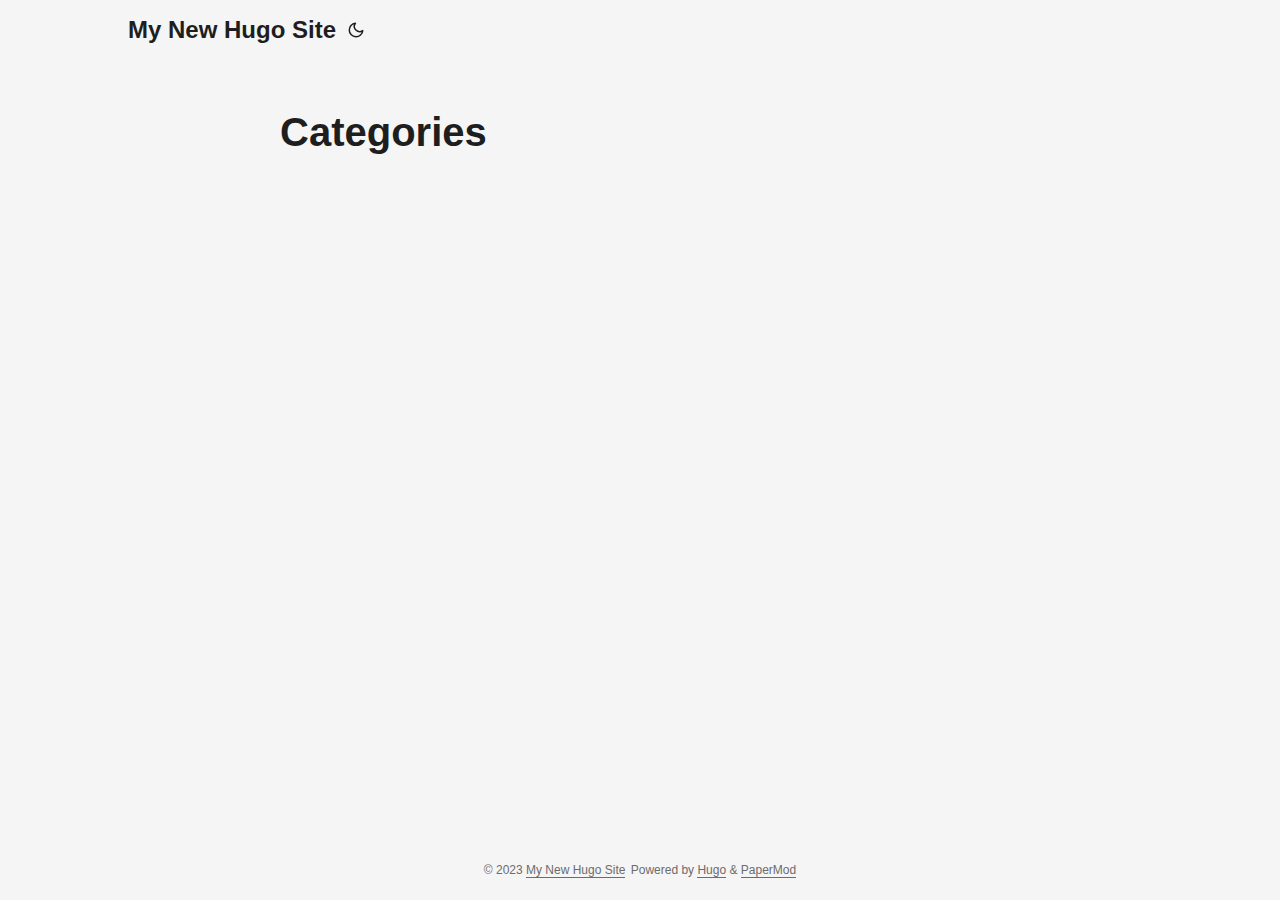
==== categories/index.html @ 3ec9b294 "deploy: 12fb6e29c3fbe32e65bd76aa2de701417f435d58" ====
<!doctype html><html lang=en dir=auto><head><meta charset=utf-8><meta http-equiv=x-ua-compatible content="IE=edge"><meta name=viewport content="width=device-width,initial-scale=1,shrink-to-fit=no"><meta name=robots content="index, follow"><title>Categories | My New Hugo Site</title><meta name=keywords content><meta name=description content><meta name=author content><link rel=canonical href=http://example.org/categories/><link crossorigin=anonymous href=/assets/css/stylesheet.bccfefac377bc340f06c260aed1bddf49a4354816d7c570d6aac75a997986c95.css integrity="sha256-vM/vrDd7w0DwbCYK7Rvd9JpDVIFtfFcNaqx1qZeYbJU=" rel="preload stylesheet" as=style><link rel=icon href=http://example.org/favicon.ico><link rel=icon type=image/png sizes=16x16 href=http://example.org/favicon-16x16.png><link rel=icon type=image/png sizes=32x32 href=http://example.org/favicon-32x32.png><link rel=apple-touch-icon href=http://example.org/apple-touch-icon.png><link rel=mask-icon href=http://example.org/safari-pinned-tab.svg><meta name=theme-color content="#2e2e33"><meta name=msapplication-TileColor content="#2e2e33"><link rel=alternate type=application/rss+xml href=http://example.org/categories/index.xml><noscript><style>#theme-toggle,.top-link{display:none}</style><style>@media(prefers-color-scheme:dark){:root{--theme:rgb(29, 30, 32);--entry:rgb(46, 46, 51);--primary:rgb(218, 218, 219);--secondary:rgb(155, 156, 157);--tertiary:rgb(65, 66, 68);--content:rgb(196, 196, 197);--hljs-bg:rgb(46, 46, 51);--code-bg:rgb(55, 56, 62);--border:rgb(51, 51, 51)}.list{background:var(--theme)}.list:not(.dark)::-webkit-scrollbar-track{background:0 0}.list:not(.dark)::-webkit-scrollbar-thumb{border-color:var(--theme)}}</style></noscript><meta property="og:title" content="Categories"><meta property="og:description" content><meta property="og:type" content="website"><meta property="og:url" content="http://example.org/categories/"><meta name=twitter:card content="summary"><meta name=twitter:title content="Categories"><meta name=twitter:description content></head><body class=list id=top><script>localStorage.getItem("pref-theme")==="dark"?document.body.classList.add("dark"):localStorage.getItem("pref-theme")==="light"?document.body.classList.remove("dark"):window.matchMedia("(prefers-color-scheme: dark)").matches&&document.body.classList.add("dark")</script><header class=header><nav class=nav><div class=logo><a href=http://example.org/ accesskey=h title="My New Hugo Site (Alt + H)">My New Hugo Site</a><div class=logo-switches><button id=theme-toggle accesskey=t title="(Alt + T)"><svg id="moon" xmlns="http://www.w3.org/2000/svg" width="24" height="18" viewBox="0 0 24 24" fill="none" stroke="currentcolor" stroke-width="2" stroke-linecap="round" stroke-linejoin="round"><path d="M21 12.79A9 9 0 1111.21 3 7 7 0 0021 12.79z"/></svg><svg id="sun" xmlns="http://www.w3.org/2000/svg" width="24" height="18" viewBox="0 0 24 24" fill="none" stroke="currentcolor" stroke-width="2" stroke-linecap="round" stroke-linejoin="round"><circle cx="12" cy="12" r="5"/><line x1="12" y1="1" x2="12" y2="3"/><line x1="12" y1="21" x2="12" y2="23"/><line x1="4.22" y1="4.22" x2="5.64" y2="5.64"/><line x1="18.36" y1="18.36" x2="19.78" y2="19.78"/><line x1="1" y1="12" x2="3" y2="12"/><line x1="21" y1="12" x2="23" y2="12"/><line x1="4.22" y1="19.78" x2="5.64" y2="18.36"/><line x1="18.36" y1="5.64" x2="19.78" y2="4.22"/></svg></button></div></div><ul id=menu></ul></nav></header><main class=main><header class=page-header><h1>Categories</h1></header><ul class=terms-tags></ul></main><footer class=footer><span>&copy; 2023 <a href=http://example.org/>My New Hugo Site</a></span>
<span>Powered by
<a href=https://gohugo.io/ rel="noopener noreferrer" target=_blank>Hugo</a> &
        <a href=https://github.com/adityatelange/hugo-PaperMod/ rel=noopener target=_blank>PaperMod</a></span></footer><a href=#top aria-label="go to top" title="Go to Top (Alt + G)" class=top-link id=top-link accesskey=g><svg xmlns="http://www.w3.org/2000/svg" viewBox="0 0 12 6" fill="currentcolor"><path d="M12 6H0l6-6z"/></svg></a><script>let menu=document.getElementById("menu");menu&&(menu.scrollLeft=localStorage.getItem("menu-scroll-position"),menu.onscroll=function(){localStorage.setItem("menu-scroll-position",menu.scrollLeft)}),document.querySelectorAll('a[href^="#"]').forEach(e=>{e.addEventListener("click",function(e){e.preventDefault();var t=this.getAttribute("href").substr(1);window.matchMedia("(prefers-reduced-motion: reduce)").matches?document.querySelector(`[id='${decodeURIComponent(t)}']`).scrollIntoView():document.querySelector(`[id='${decodeURIComponent(t)}']`).scrollIntoView({behavior:"smooth"}),t==="top"?history.replaceState(null,null," "):history.pushState(null,null,`#${t}`)})})</script><script>var mybutton=document.getElementById("top-link");window.onscroll=function(){document.body.scrollTop>800||document.documentElement.scrollTop>800?(mybutton.style.visibility="visible",mybutton.style.opacity="1"):(mybutton.style.visibility="hidden",mybutton.style.opacity="0")}</script><script>document.getElementById("theme-toggle").addEventListener("click",()=>{document.body.className.includes("dark")?(document.body.classList.remove("dark"),localStorage.setItem("pref-theme","light")):(document.body.classList.add("dark"),localStorage.setItem("pref-theme","dark"))})</script></body></html>
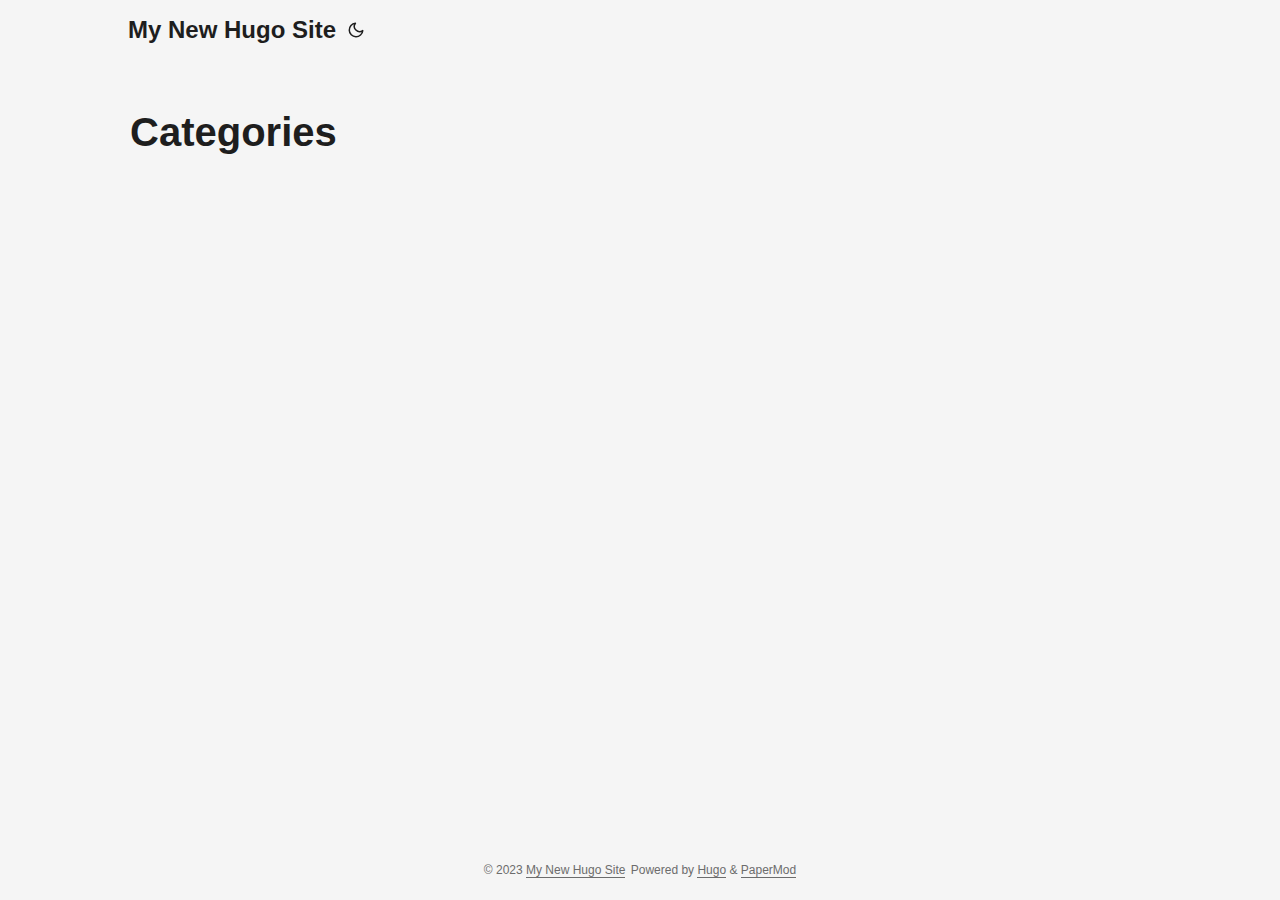
==== commit 9ada5a03: "deploy: 249801d9b9ea1da878af7a1b126dad767533bfe6" ====
--- a/categories/index.html
+++ b/categories/index.html
@@ -1,4 +1,4 @@
-<!doctype html><html lang=en dir=auto><head><meta charset=utf-8><meta http-equiv=x-ua-compatible content="IE=edge"><meta name=viewport content="width=device-width,initial-scale=1,shrink-to-fit=no"><meta name=robots content="index, follow"><title>Categories | My New Hugo Site</title><meta name=keywords content><meta name=description content><meta name=author content><link rel=canonical href=http://example.org/categories/><link crossorigin=anonymous href=/assets/css/stylesheet.bccfefac377bc340f06c260aed1bddf49a4354816d7c570d6aac75a997986c95.css integrity="sha256-vM/vrDd7w0DwbCYK7Rvd9JpDVIFtfFcNaqx1qZeYbJU=" rel="preload stylesheet" as=style><link rel=icon href=http://example.org/favicon.ico><link rel=icon type=image/png sizes=16x16 href=http://example.org/favicon-16x16.png><link rel=icon type=image/png sizes=32x32 href=http://example.org/favicon-32x32.png><link rel=apple-touch-icon href=http://example.org/apple-touch-icon.png><link rel=mask-icon href=http://example.org/safari-pinned-tab.svg><meta name=theme-color content="#2e2e33"><meta name=msapplication-TileColor content="#2e2e33"><link rel=alternate type=application/rss+xml href=http://example.org/categories/index.xml><noscript><style>#theme-toggle,.top-link{display:none}</style><style>@media(prefers-color-scheme:dark){:root{--theme:rgb(29, 30, 32);--entry:rgb(46, 46, 51);--primary:rgb(218, 218, 219);--secondary:rgb(155, 156, 157);--tertiary:rgb(65, 66, 68);--content:rgb(196, 196, 197);--hljs-bg:rgb(46, 46, 51);--code-bg:rgb(55, 56, 62);--border:rgb(51, 51, 51)}.list{background:var(--theme)}.list:not(.dark)::-webkit-scrollbar-track{background:0 0}.list:not(.dark)::-webkit-scrollbar-thumb{border-color:var(--theme)}}</style></noscript><meta property="og:title" content="Categories"><meta property="og:description" content><meta property="og:type" content="website"><meta property="og:url" content="http://example.org/categories/"><meta name=twitter:card content="summary"><meta name=twitter:title content="Categories"><meta name=twitter:description content></head><body class=list id=top><script>localStorage.getItem("pref-theme")==="dark"?document.body.classList.add("dark"):localStorage.getItem("pref-theme")==="light"?document.body.classList.remove("dark"):window.matchMedia("(prefers-color-scheme: dark)").matches&&document.body.classList.add("dark")</script><header class=header><nav class=nav><div class=logo><a href=http://example.org/ accesskey=h title="My New Hugo Site (Alt + H)">My New Hugo Site</a><div class=logo-switches><button id=theme-toggle accesskey=t title="(Alt + T)"><svg id="moon" xmlns="http://www.w3.org/2000/svg" width="24" height="18" viewBox="0 0 24 24" fill="none" stroke="currentcolor" stroke-width="2" stroke-linecap="round" stroke-linejoin="round"><path d="M21 12.79A9 9 0 1111.21 3 7 7 0 0021 12.79z"/></svg><svg id="sun" xmlns="http://www.w3.org/2000/svg" width="24" height="18" viewBox="0 0 24 24" fill="none" stroke="currentcolor" stroke-width="2" stroke-linecap="round" stroke-linejoin="round"><circle cx="12" cy="12" r="5"/><line x1="12" y1="1" x2="12" y2="3"/><line x1="12" y1="21" x2="12" y2="23"/><line x1="4.22" y1="4.22" x2="5.64" y2="5.64"/><line x1="18.36" y1="18.36" x2="19.78" y2="19.78"/><line x1="1" y1="12" x2="3" y2="12"/><line x1="21" y1="12" x2="23" y2="12"/><line x1="4.22" y1="19.78" x2="5.64" y2="18.36"/><line x1="18.36" y1="5.64" x2="19.78" y2="4.22"/></svg></button></div></div><ul id=menu></ul></nav></header><main class=main><header class=page-header><h1>Categories</h1></header><ul class=terms-tags></ul></main><footer class=footer><span>&copy; 2023 <a href=http://example.org/>My New Hugo Site</a></span>
+<!doctype html><html lang=en dir=auto><head><meta charset=utf-8><meta http-equiv=x-ua-compatible content="IE=edge"><meta name=viewport content="width=device-width,initial-scale=1,shrink-to-fit=no"><meta name=robots content="index, follow"><title>Categories | My New Hugo Site</title><meta name=keywords content><meta name=description content><meta name=author content><link rel=canonical href=http://example.org/categories/><link crossorigin=anonymous href=/assets/css/stylesheet.3cdb6f4e2be3b035c6cd52065375311f8d3ae9819697477a1890c17928437c51.css integrity="sha256-PNtvTivjsDXGzVIGU3UxH4066YGWl0d6GJDBeShDfFE=" rel="preload stylesheet" as=style><link rel=icon href=http://example.org/favicon.ico><link rel=icon type=image/png sizes=16x16 href=http://example.org/favicon-16x16.png><link rel=icon type=image/png sizes=32x32 href=http://example.org/favicon-32x32.png><link rel=apple-touch-icon href=http://example.org/apple-touch-icon.png><link rel=mask-icon href=http://example.org/safari-pinned-tab.svg><meta name=theme-color content="#2e2e33"><meta name=msapplication-TileColor content="#2e2e33"><link rel=alternate type=application/rss+xml href=http://example.org/categories/index.xml><noscript><style>#theme-toggle,.top-link{display:none}</style><style>@media(prefers-color-scheme:dark){:root{--theme:rgb(29, 30, 32);--entry:rgb(46, 46, 51);--primary:rgb(218, 218, 219);--secondary:rgb(155, 156, 157);--tertiary:rgb(65, 66, 68);--content:rgb(196, 196, 197);--hljs-bg:rgb(46, 46, 51);--code-bg:rgb(55, 56, 62);--border:rgb(51, 51, 51)}.list{background:var(--theme)}.list:not(.dark)::-webkit-scrollbar-track{background:0 0}.list:not(.dark)::-webkit-scrollbar-thumb{border-color:var(--theme)}}</style></noscript><meta property="og:title" content="Categories"><meta property="og:description" content><meta property="og:type" content="website"><meta property="og:url" content="http://example.org/categories/"><meta name=twitter:card content="summary"><meta name=twitter:title content="Categories"><meta name=twitter:description content></head><body class=list id=top><script>localStorage.getItem("pref-theme")==="dark"?document.body.classList.add("dark"):localStorage.getItem("pref-theme")==="light"?document.body.classList.remove("dark"):window.matchMedia("(prefers-color-scheme: dark)").matches&&document.body.classList.add("dark")</script><header class=header><nav class=nav><div class=logo><a href=http://example.org/ accesskey=h title="My New Hugo Site (Alt + H)">My New Hugo Site</a><div class=logo-switches><button id=theme-toggle accesskey=t title="(Alt + T)"><svg id="moon" xmlns="http://www.w3.org/2000/svg" width="24" height="18" viewBox="0 0 24 24" fill="none" stroke="currentcolor" stroke-width="2" stroke-linecap="round" stroke-linejoin="round"><path d="M21 12.79A9 9 0 1111.21 3 7 7 0 0021 12.79z"/></svg><svg id="sun" xmlns="http://www.w3.org/2000/svg" width="24" height="18" viewBox="0 0 24 24" fill="none" stroke="currentcolor" stroke-width="2" stroke-linecap="round" stroke-linejoin="round"><circle cx="12" cy="12" r="5"/><line x1="12" y1="1" x2="12" y2="3"/><line x1="12" y1="21" x2="12" y2="23"/><line x1="4.22" y1="4.22" x2="5.64" y2="5.64"/><line x1="18.36" y1="18.36" x2="19.78" y2="19.78"/><line x1="1" y1="12" x2="3" y2="12"/><line x1="21" y1="12" x2="23" y2="12"/><line x1="4.22" y1="19.78" x2="5.64" y2="18.36"/><line x1="18.36" y1="5.64" x2="19.78" y2="4.22"/></svg></button></div></div><ul id=menu></ul></nav></header><main class=main><header class=page-header><h1>Categories</h1></header><ul class=terms-tags></ul></main><footer class=footer><span>&copy; 2023 <a href=http://example.org/>My New Hugo Site</a></span>
 <span>Powered by
 <a href=https://gohugo.io/ rel="noopener noreferrer" target=_blank>Hugo</a> &
         <a href=https://github.com/adityatelange/hugo-PaperMod/ rel=noopener target=_blank>PaperMod</a></span></footer><a href=#top aria-label="go to top" title="Go to Top (Alt + G)" class=top-link id=top-link accesskey=g><svg xmlns="http://www.w3.org/2000/svg" viewBox="0 0 12 6" fill="currentcolor"><path d="M12 6H0l6-6z"/></svg></a><script>let menu=document.getElementById("menu");menu&&(menu.scrollLeft=localStorage.getItem("menu-scroll-position"),menu.onscroll=function(){localStorage.setItem("menu-scroll-position",menu.scrollLeft)}),document.querySelectorAll('a[href^="#"]').forEach(e=>{e.addEventListener("click",function(e){e.preventDefault();var t=this.getAttribute("href").substr(1);window.matchMedia("(prefers-reduced-motion: reduce)").matches?document.querySelector(`[id='${decodeURIComponent(t)}']`).scrollIntoView():document.querySelector(`[id='${decodeURIComponent(t)}']`).scrollIntoView({behavior:"smooth"}),t==="top"?history.replaceState(null,null," "):history.pushState(null,null,`#${t}`)})})</script><script>var mybutton=document.getElementById("top-link");window.onscroll=function(){document.body.scrollTop>800||document.documentElement.scrollTop>800?(mybutton.style.visibility="visible",mybutton.style.opacity="1"):(mybutton.style.visibility="hidden",mybutton.style.opacity="0")}</script><script>document.getElementById("theme-toggle").addEventListener("click",()=>{document.body.className.includes("dark")?(document.body.classList.remove("dark"),localStorage.setItem("pref-theme","light")):(document.body.classList.add("dark"),localStorage.setItem("pref-theme","dark"))})</script></body></html>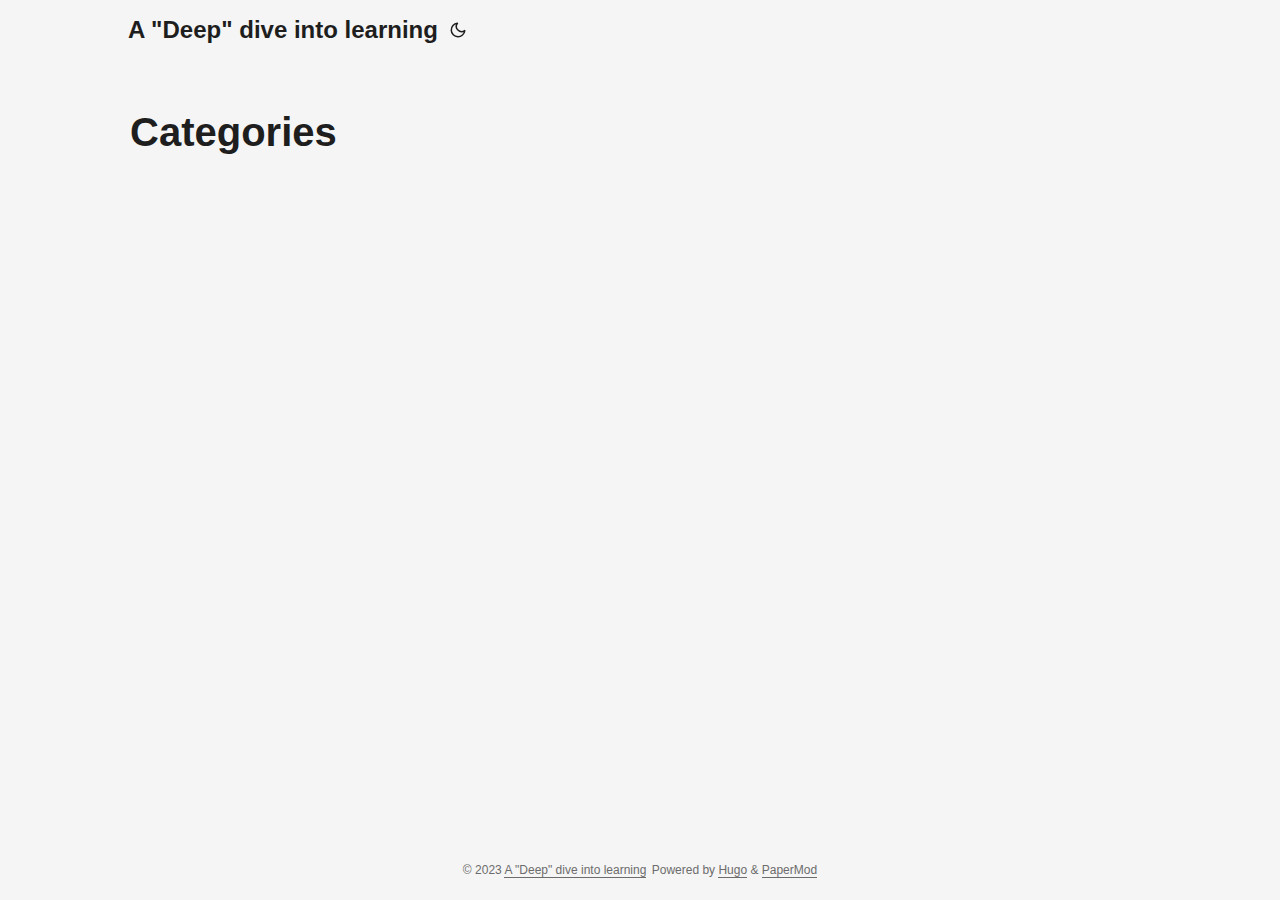
==== commit 25dcf475: "deploy: b66e601699ab6fb0ba622c4004b82c06aed313c5" ====
--- a/categories/index.html
+++ b/categories/index.html
@@ -1,4 +1,4 @@
-<!doctype html><html lang=en dir=auto><head><meta charset=utf-8><meta http-equiv=x-ua-compatible content="IE=edge"><meta name=viewport content="width=device-width,initial-scale=1,shrink-to-fit=no"><meta name=robots content="index, follow"><title>Categories | My New Hugo Site</title><meta name=keywords content><meta name=description content><meta name=author content><link rel=canonical href=http://example.org/categories/><link crossorigin=anonymous href=/assets/css/stylesheet.3cdb6f4e2be3b035c6cd52065375311f8d3ae9819697477a1890c17928437c51.css integrity="sha256-PNtvTivjsDXGzVIGU3UxH4066YGWl0d6GJDBeShDfFE=" rel="preload stylesheet" as=style><link rel=icon href=http://example.org/favicon.ico><link rel=icon type=image/png sizes=16x16 href=http://example.org/favicon-16x16.png><link rel=icon type=image/png sizes=32x32 href=http://example.org/favicon-32x32.png><link rel=apple-touch-icon href=http://example.org/apple-touch-icon.png><link rel=mask-icon href=http://example.org/safari-pinned-tab.svg><meta name=theme-color content="#2e2e33"><meta name=msapplication-TileColor content="#2e2e33"><link rel=alternate type=application/rss+xml href=http://example.org/categories/index.xml><noscript><style>#theme-toggle,.top-link{display:none}</style><style>@media(prefers-color-scheme:dark){:root{--theme:rgb(29, 30, 32);--entry:rgb(46, 46, 51);--primary:rgb(218, 218, 219);--secondary:rgb(155, 156, 157);--tertiary:rgb(65, 66, 68);--content:rgb(196, 196, 197);--hljs-bg:rgb(46, 46, 51);--code-bg:rgb(55, 56, 62);--border:rgb(51, 51, 51)}.list{background:var(--theme)}.list:not(.dark)::-webkit-scrollbar-track{background:0 0}.list:not(.dark)::-webkit-scrollbar-thumb{border-color:var(--theme)}}</style></noscript><meta property="og:title" content="Categories"><meta property="og:description" content><meta property="og:type" content="website"><meta property="og:url" content="http://example.org/categories/"><meta name=twitter:card content="summary"><meta name=twitter:title content="Categories"><meta name=twitter:description content></head><body class=list id=top><script>localStorage.getItem("pref-theme")==="dark"?document.body.classList.add("dark"):localStorage.getItem("pref-theme")==="light"?document.body.classList.remove("dark"):window.matchMedia("(prefers-color-scheme: dark)").matches&&document.body.classList.add("dark")</script><header class=header><nav class=nav><div class=logo><a href=http://example.org/ accesskey=h title="My New Hugo Site (Alt + H)">My New Hugo Site</a><div class=logo-switches><button id=theme-toggle accesskey=t title="(Alt + T)"><svg id="moon" xmlns="http://www.w3.org/2000/svg" width="24" height="18" viewBox="0 0 24 24" fill="none" stroke="currentcolor" stroke-width="2" stroke-linecap="round" stroke-linejoin="round"><path d="M21 12.79A9 9 0 1111.21 3 7 7 0 0021 12.79z"/></svg><svg id="sun" xmlns="http://www.w3.org/2000/svg" width="24" height="18" viewBox="0 0 24 24" fill="none" stroke="currentcolor" stroke-width="2" stroke-linecap="round" stroke-linejoin="round"><circle cx="12" cy="12" r="5"/><line x1="12" y1="1" x2="12" y2="3"/><line x1="12" y1="21" x2="12" y2="23"/><line x1="4.22" y1="4.22" x2="5.64" y2="5.64"/><line x1="18.36" y1="18.36" x2="19.78" y2="19.78"/><line x1="1" y1="12" x2="3" y2="12"/><line x1="21" y1="12" x2="23" y2="12"/><line x1="4.22" y1="19.78" x2="5.64" y2="18.36"/><line x1="18.36" y1="5.64" x2="19.78" y2="4.22"/></svg></button></div></div><ul id=menu></ul></nav></header><main class=main><header class=page-header><h1>Categories</h1></header><ul class=terms-tags></ul></main><footer class=footer><span>&copy; 2023 <a href=http://example.org/>My New Hugo Site</a></span>
+<!doctype html><html lang=en dir=auto><head><meta charset=utf-8><meta http-equiv=x-ua-compatible content="IE=edge"><meta name=viewport content="width=device-width,initial-scale=1,shrink-to-fit=no"><meta name=robots content="index, follow"><title>Categories | A "Deep" dive into learning</title><meta name=keywords content><meta name=description content><meta name=author content><link rel=canonical href=https://bertnerd.github.io/categories/><link crossorigin=anonymous href=/assets/css/stylesheet.3cdb6f4e2be3b035c6cd52065375311f8d3ae9819697477a1890c17928437c51.css integrity="sha256-PNtvTivjsDXGzVIGU3UxH4066YGWl0d6GJDBeShDfFE=" rel="preload stylesheet" as=style><link rel=icon href=https://bertnerd.github.io/favicon.ico><link rel=icon type=image/png sizes=16x16 href=https://bertnerd.github.io/favicon-16x16.png><link rel=icon type=image/png sizes=32x32 href=https://bertnerd.github.io/favicon-32x32.png><link rel=apple-touch-icon href=https://bertnerd.github.io/apple-touch-icon.png><link rel=mask-icon href=https://bertnerd.github.io/safari-pinned-tab.svg><meta name=theme-color content="#2e2e33"><meta name=msapplication-TileColor content="#2e2e33"><link rel=alternate type=application/rss+xml href=https://bertnerd.github.io/categories/index.xml><noscript><style>#theme-toggle,.top-link{display:none}</style><style>@media(prefers-color-scheme:dark){:root{--theme:rgb(29, 30, 32);--entry:rgb(46, 46, 51);--primary:rgb(218, 218, 219);--secondary:rgb(155, 156, 157);--tertiary:rgb(65, 66, 68);--content:rgb(196, 196, 197);--hljs-bg:rgb(46, 46, 51);--code-bg:rgb(55, 56, 62);--border:rgb(51, 51, 51)}.list{background:var(--theme)}.list:not(.dark)::-webkit-scrollbar-track{background:0 0}.list:not(.dark)::-webkit-scrollbar-thumb{border-color:var(--theme)}}</style></noscript><meta property="og:title" content="Categories"><meta property="og:description" content><meta property="og:type" content="website"><meta property="og:url" content="https://bertnerd.github.io/categories/"><meta name=twitter:card content="summary"><meta name=twitter:title content="Categories"><meta name=twitter:description content></head><body class=list id=top><script>localStorage.getItem("pref-theme")==="dark"?document.body.classList.add("dark"):localStorage.getItem("pref-theme")==="light"?document.body.classList.remove("dark"):window.matchMedia("(prefers-color-scheme: dark)").matches&&document.body.classList.add("dark")</script><header class=header><nav class=nav><div class=logo><a href=https://bertnerd.github.io/ accesskey=h title='A "Deep" dive into learning (Alt + H)'>A "Deep" dive into learning</a><div class=logo-switches><button id=theme-toggle accesskey=t title="(Alt + T)"><svg id="moon" xmlns="http://www.w3.org/2000/svg" width="24" height="18" viewBox="0 0 24 24" fill="none" stroke="currentcolor" stroke-width="2" stroke-linecap="round" stroke-linejoin="round"><path d="M21 12.79A9 9 0 1111.21 3 7 7 0 0021 12.79z"/></svg><svg id="sun" xmlns="http://www.w3.org/2000/svg" width="24" height="18" viewBox="0 0 24 24" fill="none" stroke="currentcolor" stroke-width="2" stroke-linecap="round" stroke-linejoin="round"><circle cx="12" cy="12" r="5"/><line x1="12" y1="1" x2="12" y2="3"/><line x1="12" y1="21" x2="12" y2="23"/><line x1="4.22" y1="4.22" x2="5.64" y2="5.64"/><line x1="18.36" y1="18.36" x2="19.78" y2="19.78"/><line x1="1" y1="12" x2="3" y2="12"/><line x1="21" y1="12" x2="23" y2="12"/><line x1="4.22" y1="19.78" x2="5.64" y2="18.36"/><line x1="18.36" y1="5.64" x2="19.78" y2="4.22"/></svg></button></div></div><ul id=menu></ul></nav></header><main class=main><header class=page-header><h1>Categories</h1></header><ul class=terms-tags></ul></main><footer class=footer><span>&copy; 2023 <a href=https://bertnerd.github.io/>A "Deep" dive into learning</a></span>
 <span>Powered by
 <a href=https://gohugo.io/ rel="noopener noreferrer" target=_blank>Hugo</a> &
         <a href=https://github.com/adityatelange/hugo-PaperMod/ rel=noopener target=_blank>PaperMod</a></span></footer><a href=#top aria-label="go to top" title="Go to Top (Alt + G)" class=top-link id=top-link accesskey=g><svg xmlns="http://www.w3.org/2000/svg" viewBox="0 0 12 6" fill="currentcolor"><path d="M12 6H0l6-6z"/></svg></a><script>let menu=document.getElementById("menu");menu&&(menu.scrollLeft=localStorage.getItem("menu-scroll-position"),menu.onscroll=function(){localStorage.setItem("menu-scroll-position",menu.scrollLeft)}),document.querySelectorAll('a[href^="#"]').forEach(e=>{e.addEventListener("click",function(e){e.preventDefault();var t=this.getAttribute("href").substr(1);window.matchMedia("(prefers-reduced-motion: reduce)").matches?document.querySelector(`[id='${decodeURIComponent(t)}']`).scrollIntoView():document.querySelector(`[id='${decodeURIComponent(t)}']`).scrollIntoView({behavior:"smooth"}),t==="top"?history.replaceState(null,null," "):history.pushState(null,null,`#${t}`)})})</script><script>var mybutton=document.getElementById("top-link");window.onscroll=function(){document.body.scrollTop>800||document.documentElement.scrollTop>800?(mybutton.style.visibility="visible",mybutton.style.opacity="1"):(mybutton.style.visibility="hidden",mybutton.style.opacity="0")}</script><script>document.getElementById("theme-toggle").addEventListener("click",()=>{document.body.className.includes("dark")?(document.body.classList.remove("dark"),localStorage.setItem("pref-theme","light")):(document.body.classList.add("dark"),localStorage.setItem("pref-theme","dark"))})</script></body></html>